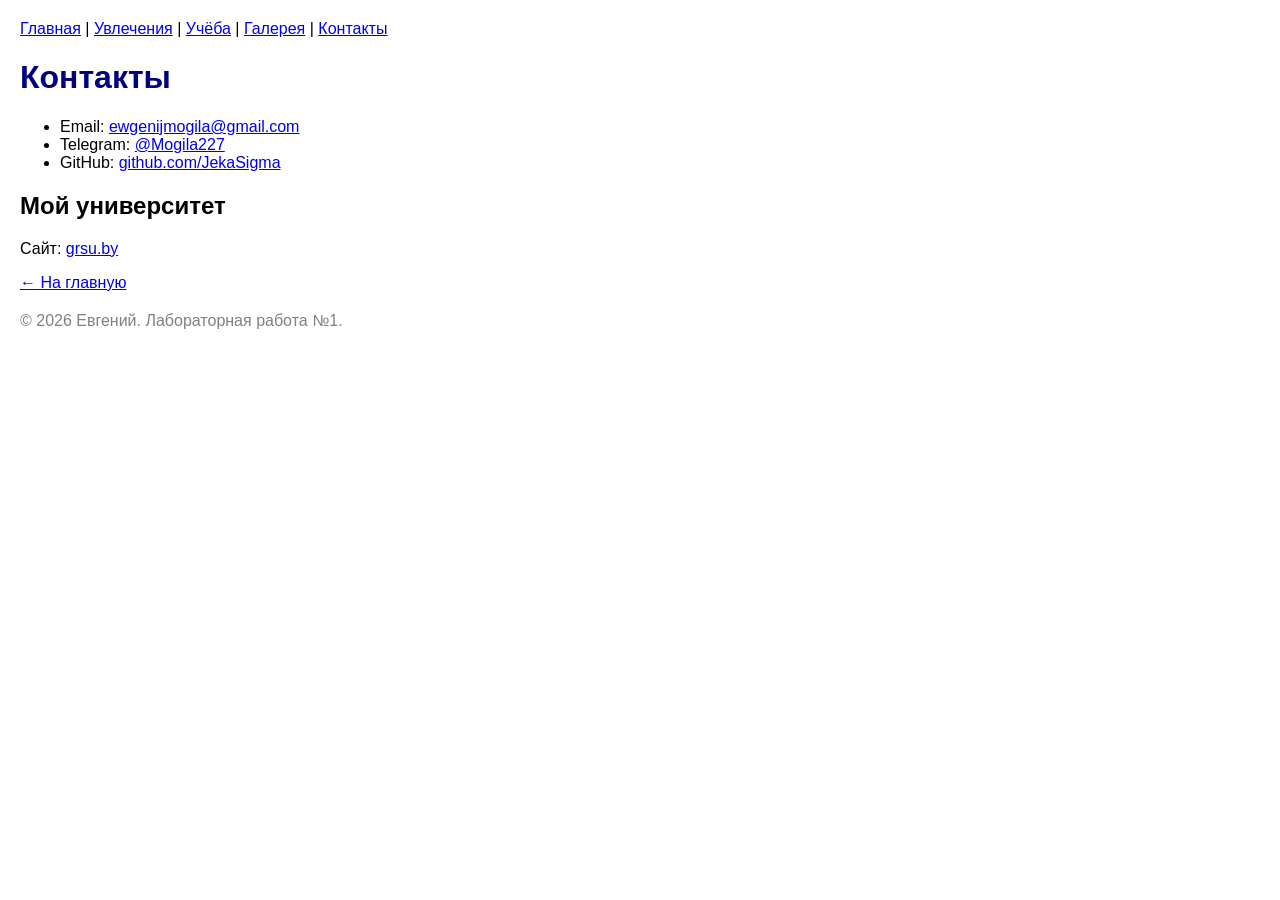
==== contacts.html @ 010c94f0 "first commit" ====
<!DOCTYPE html>
<html lang="ru">
<head>
    <meta charset="UTF-8">
    <title>Контакты</title>
    <link rel="stylesheet" href="style.css">
</head>
<body>
    <nav>
        <a href="index.html">Главная</a> |
        <a href="hobbies.html">Увлечения</a> |
        <a href="study.html">Учёба</a> |
        <a href="gallery.html">Галерея</a> |
        <a href="contacts.html">Контакты</a>
    </nav>

    <h1>Контакты</h1>

    <ul>
        <li>Email: <a href="ewgenijmogila@gmail.com">ewgenijmogila@gmail.com</a></li>
        <li>Telegram: <a href="https://t.me/Mogila227" target="_blank">@Mogila227</a></li>
        <li>GitHub: <a href="https://github.com/JekaSigma" target="_blank">github.com/JekaSigma</a></li>
    </ul>

    <h2>Мой университет</h2>
    <p>Сайт: <a href="https://grsu.by/" target="_blank">grsu.by</a></p>

    <p><a href="index.html">← На главную</a></p>

    <footer>© 2026 Евгений. Лабораторная работа №1.</footer>
</body>
</html>
---- style.css ----
body {
    font-family: Arial, sans-serif;
    margin: 20px;
}

h1 {
    color: navy;
}

img {
    margin: 5px 0;
}

table, th, td {
    border: 1px solid black;
    border-collapse: collapse;
}

th, td {
    padding: 5px;
}

footer {
    margin-top: 20px;
    color: gray;
}
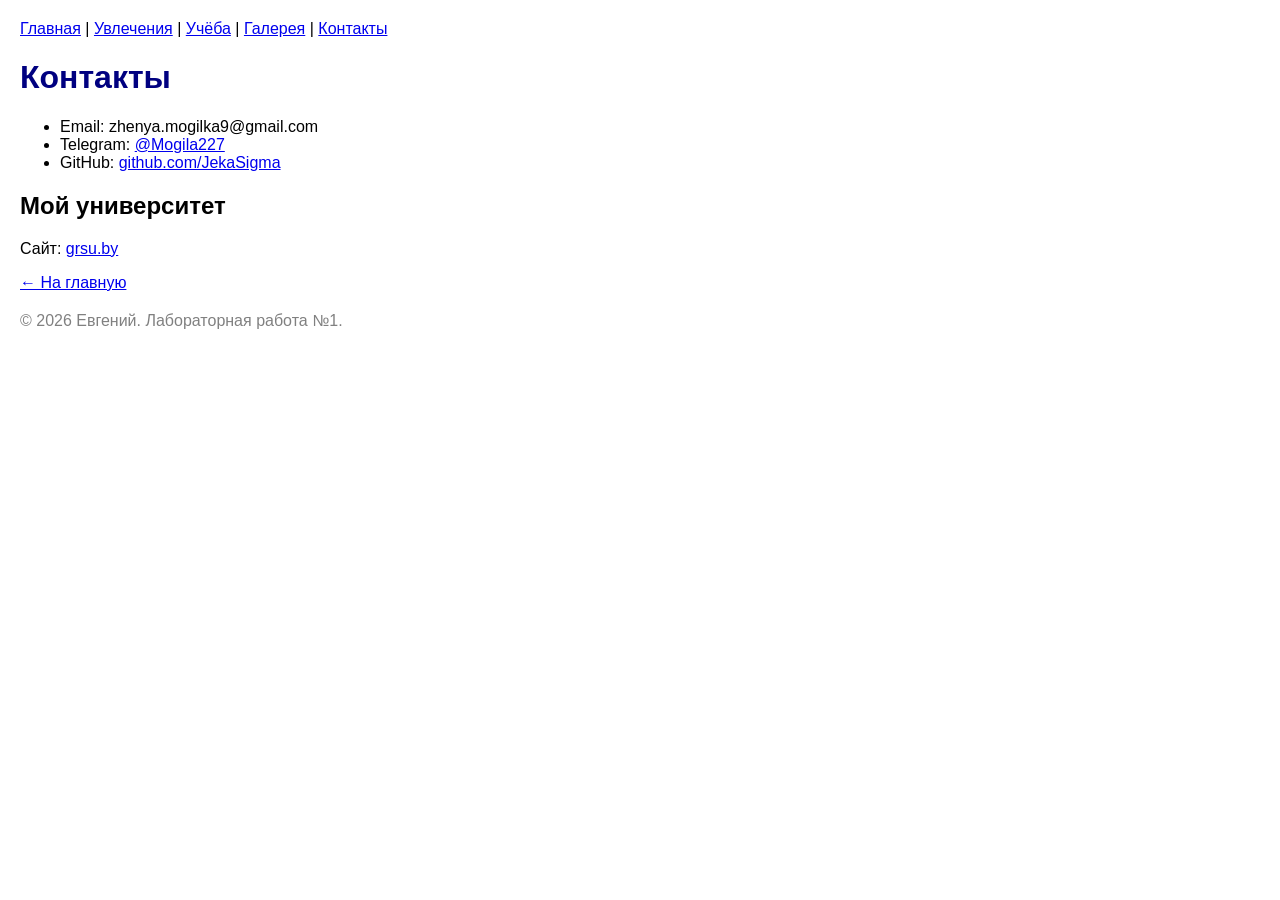
==== commit 88d92cfd: "Update contacts.html" ====
--- a/contacts.html
+++ b/contacts.html
@@ -17,7 +17,7 @@
     <h1>Контакты</h1>
 
     <ul>
-        <li>Email: <a href="ewgenijmogila@gmail.com">ewgenijmogila@gmail.com</a></li>
+        <li>Email: zhenya.mogilka9@gmail.com</li>
         <li>Telegram: <a href="https://t.me/Mogila227" target="_blank">@Mogila227</a></li>
         <li>GitHub: <a href="https://github.com/JekaSigma" target="_blank">github.com/JekaSigma</a></li>
     </ul>
@@ -29,4 +29,4 @@
 
     <footer>© 2026 Евгений. Лабораторная работа №1.</footer>
 </body>
-</html>+</html>
